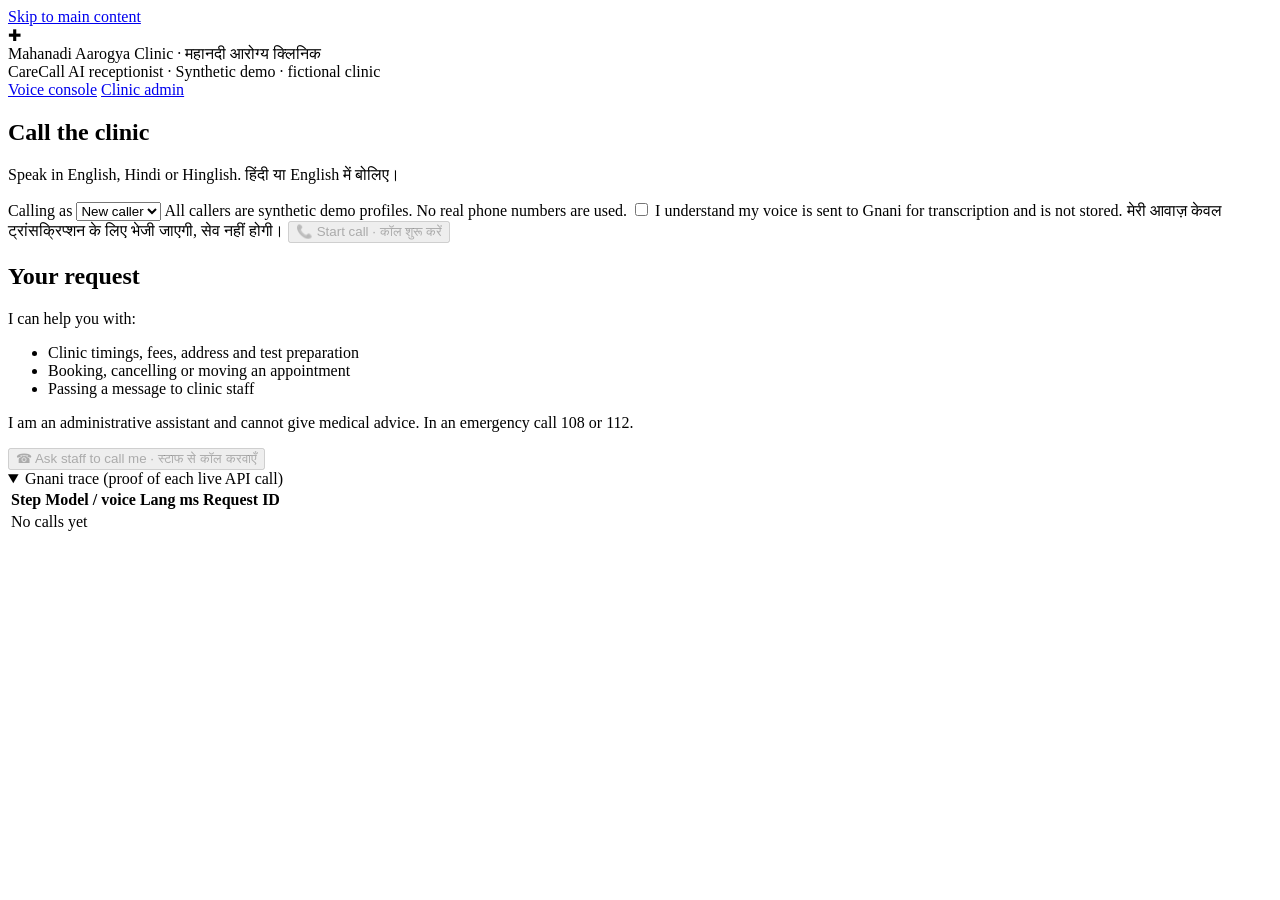
==== web/index.html @ 85c2048f "feat(web): add browser voice console and turn API Records 16 kHz WAV in the browser (native-rate cap" ====
<!doctype html>
<html lang="en">
<head>
  <meta charset="utf-8">
  <meta name="viewport" content="width=device-width, initial-scale=1">
  <title>CareCall AI — Voice Receptionist</title>
  <link rel="icon" href="data:image/svg+xml,%3Csvg xmlns='http://www.w3.org/2000/svg' viewBox='0 0 32 32'%3E%3Ccircle cx='16' cy='16' r='16' fill='%23005eb8'/%3E%3Cpath d='M13 7h6v6h6v6h-6v6h-6v-6H7v-6h6z' fill='%23fff'/%3E%3C/svg%3E">
  <link rel="preconnect" href="https://fonts.googleapis.com">
  <link rel="stylesheet" href="https://fonts.googleapis.com/css2?family=Noto+Sans:wght@400;500;600;700&family=Noto+Sans+Devanagari:wght@400;500;600;700&display=swap">
  <link rel="stylesheet" href="/css/app.css">
  <script type="module" src="/js/voice.js"></script>
</head>
<body>
  <a class="skip" href="#main">Skip to main content</a>
  <header class="topbar">
    <div class="brand">
      <span class="logo" aria-hidden="true">✚</span>
      <div>
        <div class="brand-name">Mahanadi Aarogya Clinic <span lang="hi">· महानदी आरोग्य क्लिनिक</span></div>
        <div class="brand-sub">CareCall AI receptionist · <span class="tag tag-warn">Synthetic demo · fictional clinic</span></div>
      </div>
    </div>
    <nav class="topnav" aria-label="Main">
      <a href="/" aria-current="page">Voice console</a>
      <a href="/admin.html">Clinic admin</a>
    </nav>
  </header>

  <main id="main" class="layout">
    <section class="panel call" aria-labelledby="call-h">
      <!-- Before the call -->
      <div id="setup">
        <h1 id="call-h">Call the clinic</h1>
        <p class="lead">Speak in English, Hindi or Hinglish. <span lang="hi">हिंदी या English में बोलिए।</span></p>
        <label class="field">
          <span class="label">Calling as</span>
          <select id="caller"><option value="">New caller</option></select>
          <span class="hint">All callers are synthetic demo profiles. No real phone numbers are used.</span>
        </label>
        <label class="consent">
          <input type="checkbox" id="consent">
          <span>I understand my voice is sent to Gnani for transcription and is not stored.
            <span lang="hi">मेरी आवाज़ केवल ट्रांसक्रिप्शन के लिए भेजी जाएगी, सेव नहीं होगी।</span></span>
        </label>
        <button id="start" class="btn btn-primary btn-xl" disabled>📞 Start call <span lang="hi">· कॉल शुरू करें</span></button>
        <p id="setup-error" class="error" role="alert" hidden></p>
      </div>

      <!-- During the call -->
      <div id="live" hidden>
        <div class="call-head">
          <div><span class="muted">On call as</span> <strong id="caller-name"></strong></div>
          <button id="end" class="btn btn-secondary">End call</button>
        </div>

        <div id="status" class="status" role="status" aria-live="polite">Ready</div>

        <div class="mic-row">
          <button id="mic" class="btn mic" aria-describedby="mic-help">
            <span class="mic-icon" aria-hidden="true">🎤</span>
            <span id="mic-label">Tap to speak <span lang="hi">· बोलने के लिए दबाएँ</span></span>
          </button>
          <div class="meter" aria-hidden="true"><div id="level"></div></div>
          <div id="timer" class="muted" aria-hidden="true"></div>
          <p id="mic-help" class="hint">Tap, speak, then tap again when you finish (up to 25 seconds).</p>
        </div>

        <div class="chips" aria-label="Try saying">
          <button class="chip" data-say="Kal subah Dr. Chandrakar ka appointment chahiye">Kal subah Dr. Chandrakar ka appointment</button>
          <button class="chip" data-say="Clinic kitne baje khulta hai aur ultrasound ki fees kitni hai?">Timings & ultrasound fee</button>
          <button class="chip" data-say="I want to reschedule my appointment">Reschedule my appointment</button>
          <button class="chip" data-say="मेरे सीने में दर्द हो रहा है">सीने में दर्द (safety)</button>
        </div>

        <form id="type-form" class="type-row">
          <label class="sr-only" for="type">Type a message</label>
          <input id="type" autocomplete="off" placeholder="Or type here… / यहाँ लिखें…" maxlength="500">
          <button class="btn btn-secondary" type="submit">Send</button>
        </form>

        <ol id="transcript" class="transcript" aria-live="polite" aria-label="Conversation"></ol>
      </div>
    </section>

    <aside class="side">
      <section class="panel" aria-labelledby="card-h">
        <h2 id="card-h">Your request</h2>
        <div id="card" class="card-body">
          <p class="muted">I can help you with:</p>
          <ul class="plain">
            <li>Clinic timings, fees, address and test preparation</li>
            <li>Booking, cancelling or moving an appointment</li>
            <li>Passing a message to clinic staff</li>
          </ul>
          <p class="muted small">I am an administrative assistant and cannot give medical advice. In an emergency call 108 or 112.</p>
        </div>
      </section>

      <button id="staff" class="btn btn-help" disabled>☎ Ask staff to call me <span lang="hi">· स्टाफ से कॉल करवाएँ</span></button>

      <details class="panel trace" open>
        <summary>Gnani trace <span class="muted small">(proof of each live API call)</span></summary>
        <table>
          <thead><tr><th scope="col">Step</th><th scope="col">Model / voice</th><th scope="col">Lang</th><th scope="col">ms</th><th scope="col">Request ID</th></tr></thead>
          <tbody id="trace"><tr><td colspan="5" class="muted">No calls yet</td></tr></tbody>
        </table>
      </details>
    </aside>
  </main>
</body>
</html>
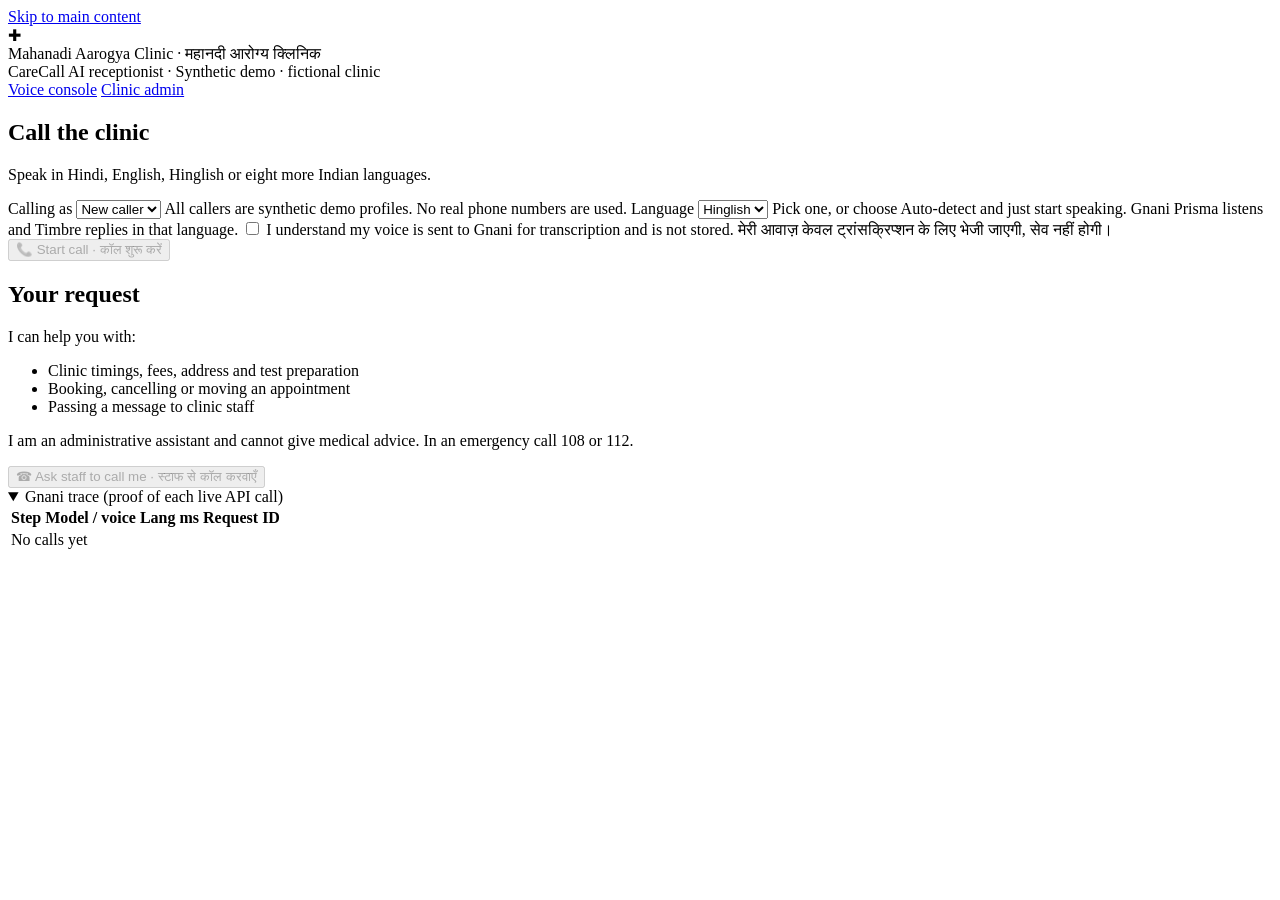
==== commit 6bdf8590: "feat(web): add a language picker with auto-detect Language names and button phrases now come from /a" ====
--- a/web/index.html
+++ b/web/index.html
@@ -8,7 +8,7 @@
   <link rel="preconnect" href="https://fonts.googleapis.com">
   <link rel="stylesheet" href="https://fonts.googleapis.com/css2?family=Noto+Sans:wght@400;500;600;700&family=Noto+Sans+Devanagari:wght@400;500;600;700&display=swap">
   <link rel="stylesheet" href="/css/app.css">
-  <script type="module" src="/js/voice.js"></script>
+  <script type="module" src="/js/voice.js?v=2"></script>
 </head>
 <body>
   <a class="skip" href="#main">Skip to main content</a>
@@ -31,15 +31,20 @@
       <!-- Before the call -->
       <div id="setup">
         <h1 id="call-h">Call the clinic</h1>
-        <p class="lead">Speak in English, Hindi or Hinglish. <span lang="hi">हिंदी या English में बोलिए।</span></p>
+        <p class="lead">Speak in Hindi, English, Hinglish or eight more Indian languages.</p>
         <label class="field">
           <span class="label">Calling as</span>
           <select id="caller"><option value="">New caller</option></select>
           <span class="hint">All callers are synthetic demo profiles. No real phone numbers are used.</span>
         </label>
+        <label class="field">
+          <span class="label">Language</span>
+          <select id="lang"><option value="hi-en">Hinglish</option></select>
+          <span class="hint">Pick one, or choose Auto-detect and just start speaking. Gnani Prisma listens and Timbre replies in that language.</span>
+        </label>
         <label class="consent">
-          <input type="checkbox" id="consent">
-          <span>I understand my voice is sent to Gnani for transcription and is not stored.
+          <input type="checkbox" id="consent" aria-describedby="consent-text">
+          <span id="consent-text">I understand my voice is sent to Gnani for transcription and is not stored.
             <span lang="hi">मेरी आवाज़ केवल ट्रांसक्रिप्शन के लिए भेजी जाएगी, सेव नहीं होगी।</span></span>
         </label>
         <button id="start" class="btn btn-primary btn-xl" disabled>📞 Start call <span lang="hi">· कॉल शुरू करें</span></button>
@@ -62,7 +67,7 @@
           </button>
           <div class="meter" aria-hidden="true"><div id="level"></div></div>
           <div id="timer" class="muted" aria-hidden="true"></div>
-          <p id="mic-help" class="hint">Tap, speak, then tap again when you finish (up to 25 seconds).</p>
+          <p id="mic-help" class="hint">Tap and speak. It stops listening when you pause, or tap again to finish (max 25 s).</p>
         </div>
 
         <div class="chips" aria-label="Try saying">
